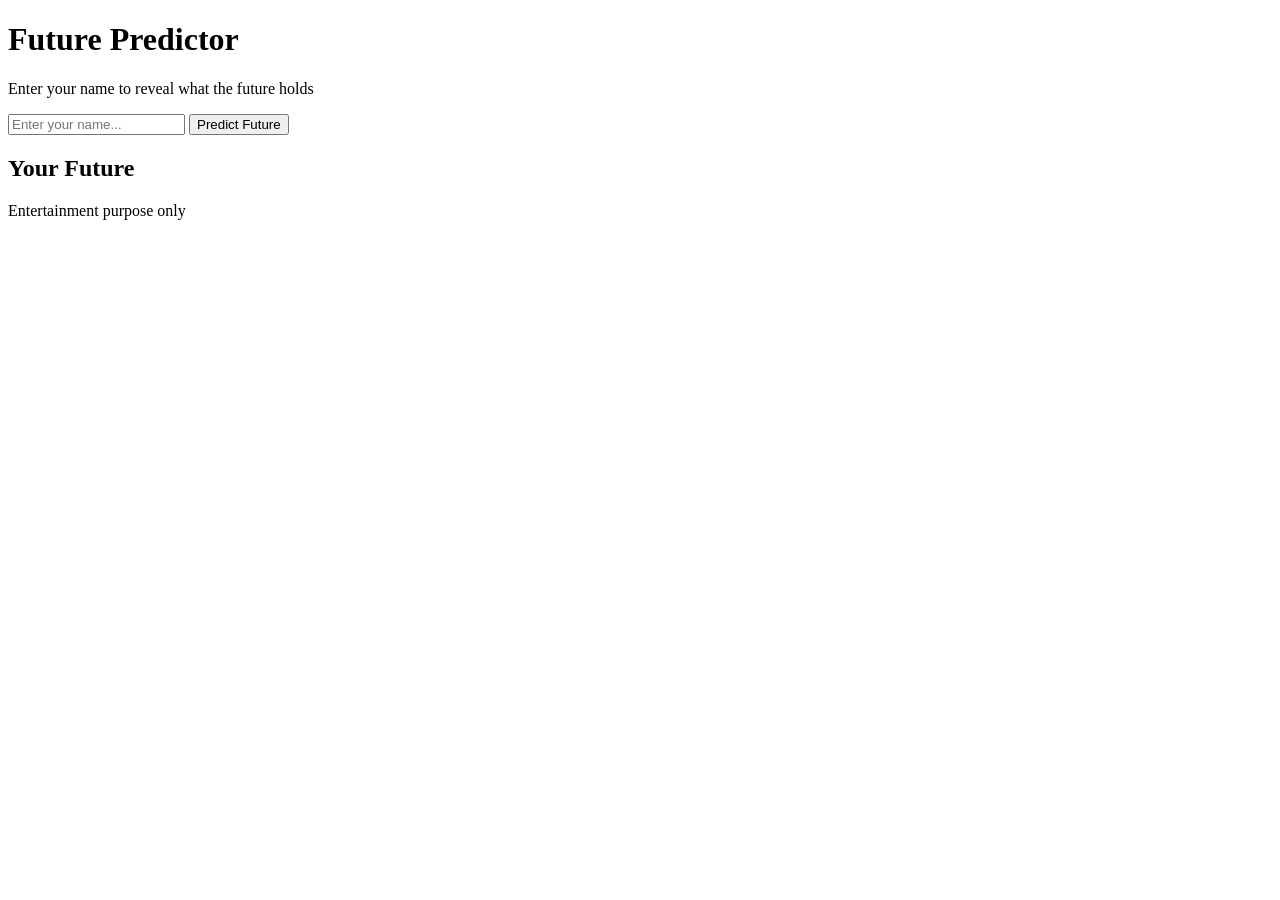
==== index.html @ 08915dc8 "Add initial HTML structure for Future Predictor" ====
<!DOCTYPE html>
<html lang="en">
<head>
    <meta charset="UTF-8">
    <meta name="viewport" content="width=device-width, initial-scale=1.0">
    <title>Future Predictor</title>
    <link rel="stylesheet" href="style.css">
</head>
<body>
    <div class="container">
        <header>
            <h1>Future Predictor</h1>
            <p class="subtitle">Enter your name to reveal what the future holds</p>
        </header>

        <main>
            <div class="input-section">
                <input type="text" id="nameInput" placeholder="Enter your name..." autocomplete="off">
                <button id="predictBtn">Predict Future</button>
            </div>

            <div class="result-section" id="resultSection">
                <div class="result-box">
                    <h2>Your Future</h2>
                    <p id="resultText"></p>
                </div>
            </div>
        </main>

        <footer>
            <p>Entertainment purpose only</p>
        </footer>
    </div>

    <script src="script.js"></script>
</body>
</html>
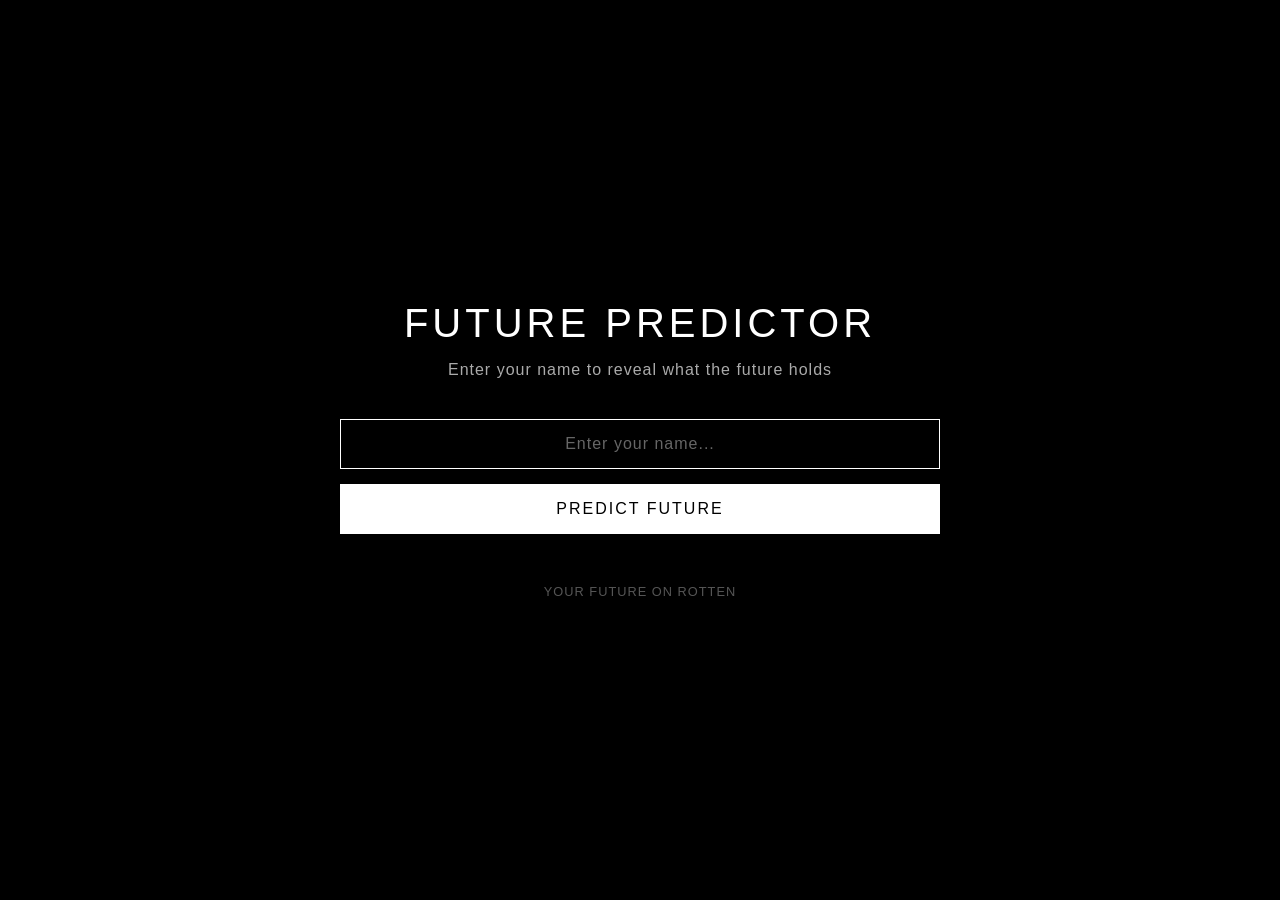
==== commit 7089226a: "Update footer text from 'Entertainment purpose only' to 'Your future on rotten'" ====
--- a/index.html
+++ b/index.html
@@ -28,7 +28,7 @@
         </main>
 
         <footer>
-            <p>Entertainment purpose only</p>
+            <p>Your future on rotten</p>
         </footer>
     </div>
 
--- a/style.css
+++ b/style.css
@@ -0,0 +1,159 @@
+* {
+    margin: 0;
+    padding: 0;
+    box-sizing: border-box;
+}
+
+body {
+    background-color: #000000;
+    color: #ffffff;
+    font-family: 'Segoe UI', Arial, Helvetica, sans-serif;
+    min-height: 100vh;
+    display: flex;
+    align-items: center;
+    justify-content: center;
+    padding: 20px;
+}
+
+.container {
+    width: 100%;
+    max-width: 600px;
+    text-align: center;
+}
+
+header {
+    margin-bottom: 40px;
+}
+
+h1 {
+    font-size: 2.5rem;
+    font-weight: 300;
+    letter-spacing: 4px;
+    text-transform: uppercase;
+    color: #ffffff;
+    margin-bottom: 15px;
+}
+
+.subtitle {
+    font-size: 1rem;
+    font-weight: 300;
+    color: #aaaaaa;
+    letter-spacing: 1px;
+}
+
+.input-section {
+    display: flex;
+    flex-direction: column;
+    gap: 15px;
+    margin-bottom: 40px;
+}
+
+#nameInput {
+    padding: 15px 20px;
+    font-size: 1rem;
+    background-color: #000000;
+    color: #ffffff;
+    border: 1px solid #ffffff;
+    border-radius: 0;
+    outline: none;
+    letter-spacing: 1px;
+    text-align: center;
+    transition: all 0.3s ease;
+}
+
+#nameInput::placeholder {
+    color: #666666;
+}
+
+#nameInput:focus {
+    background-color: #111111;
+    border-color: #ffffff;
+}
+
+#predictBtn {
+    padding: 15px 20px;
+    font-size: 1rem;
+    font-weight: 500;
+    letter-spacing: 2px;
+    text-transform: uppercase;
+    background-color: #ffffff;
+    color: #000000;
+    border: 1px solid #ffffff;
+    border-radius: 0;
+    cursor: pointer;
+    transition: all 0.3s ease;
+}
+
+#predictBtn:hover {
+    background-color: #000000;
+    color: #ffffff;
+}
+
+#predictBtn:active {
+    transform: scale(0.98);
+}
+
+.result-section {
+    display: none;
+    animation: fadeIn 0.6s ease;
+}
+
+.result-section.visible {
+    display: block;
+}
+
+.result-box {
+    border: 1px solid #ffffff;
+    padding: 30px 25px;
+    text-align: center;
+}
+
+.result-box h2 {
+    font-size: 0.9rem;
+    font-weight: 300;
+    letter-spacing: 3px;
+    text-transform: uppercase;
+    color: #aaaaaa;
+    margin-bottom: 20px;
+}
+
+#resultText {
+    font-size: 1.3rem;
+    font-weight: 300;
+    line-height: 1.6;
+    color: #ffffff;
+    letter-spacing: 0.5px;
+}
+
+footer {
+    margin-top: 50px;
+}
+
+footer p {
+    font-size: 0.8rem;
+    color: #555555;
+    letter-spacing: 1px;
+    text-transform: uppercase;
+}
+
+@keyframes fadeIn {
+    from {
+        opacity: 0;
+        transform: translateY(10px);
+    }
+    to {
+        opacity: 1;
+        transform: translateY(0);
+    }
+}
+
+@media (max-width: 480px) {
+    h1 {
+        font-size: 1.8rem;
+        letter-spacing: 2px;
+    }
+
+    #resultText {
+        font-size: 1.1rem;
+    }
+}
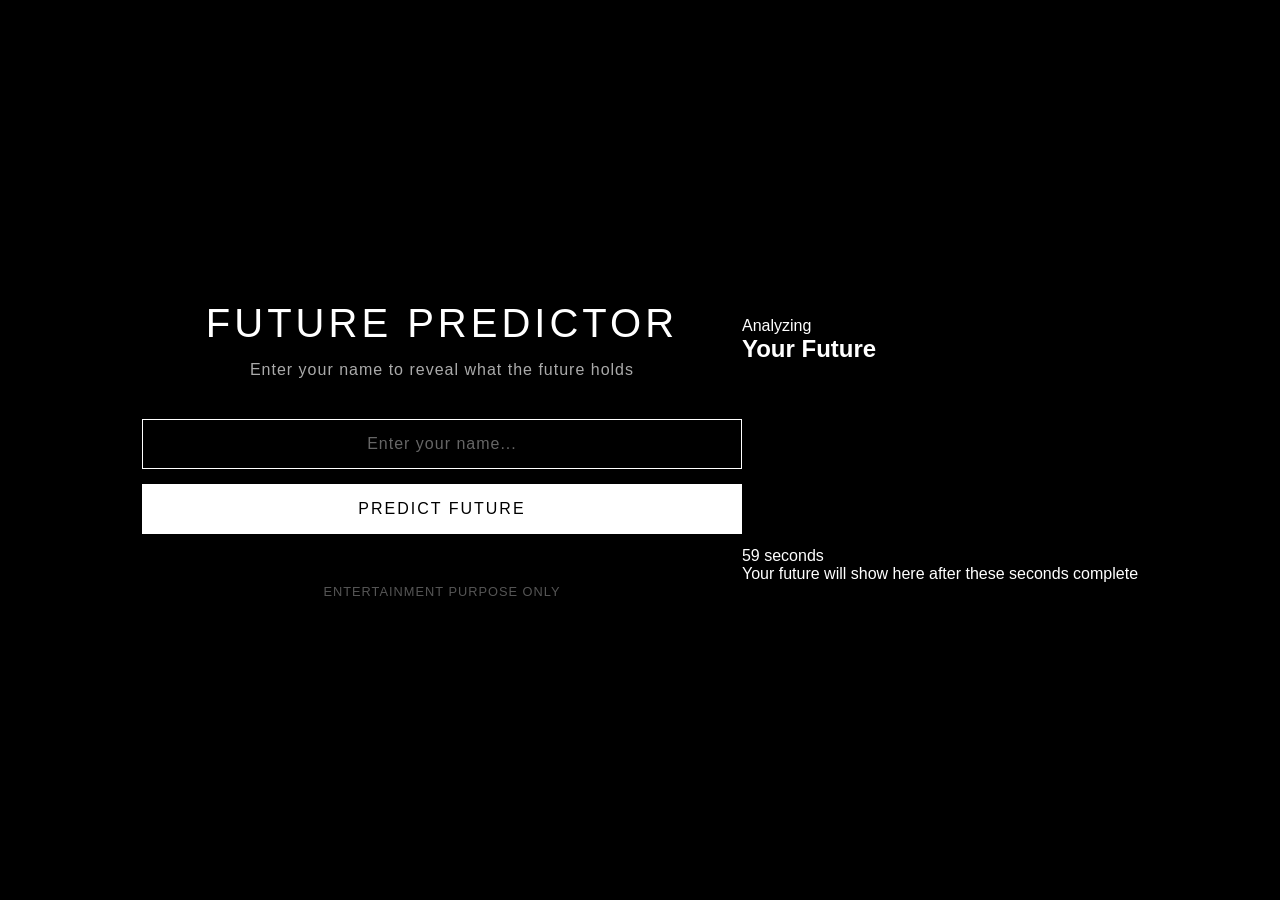
==== commit 1c892255: "Implement modal for future analysis with timer Added a modal overlay for analyzing user input with a" ====
--- a/index.html
+++ b/index.html
@@ -28,8 +28,37 @@
         </main>
 
         <footer>
-            <p>Your future on rotten</p>
+            <p>Entertainment purpose only</p>
         </footer>
+    </div>
+
+    <!-- Popup Modal -->
+    <div class="modal-overlay" id="modalOverlay">
+        <div class="modal">
+            <div class="modal-header">
+                <p class="modal-label">Analyzing</p>
+                <h2 id="modalName">Your Future</h2>
+            </div>
+
+            <div class="timer-container">
+                <div class="timer-circle">
+                    <svg class="progress-ring" width="180" height="180">
+                        <circle class="progress-ring-bg" cx="90" cy="90" r="80"></circle>
+                        <circle class="progress-ring-fill" id="progressRing" cx="90" cy="90" r="80"></circle>
+                    </svg>
+                    <div class="timer-text">
+                        <span id="timerNumber">59</span>
+                        <span class="timer-unit">seconds</span>
+                    </div>
+                </div>
+            </div>
+
+            <p class="modal-message">Your future will show here after these seconds complete</p>
+
+            <div class="progress-bar-container">
+                <div class="progress-bar" id="progressBar"></div>
+            </div>
+        </div>
     </div>
 
     <script src="script.js"></script>
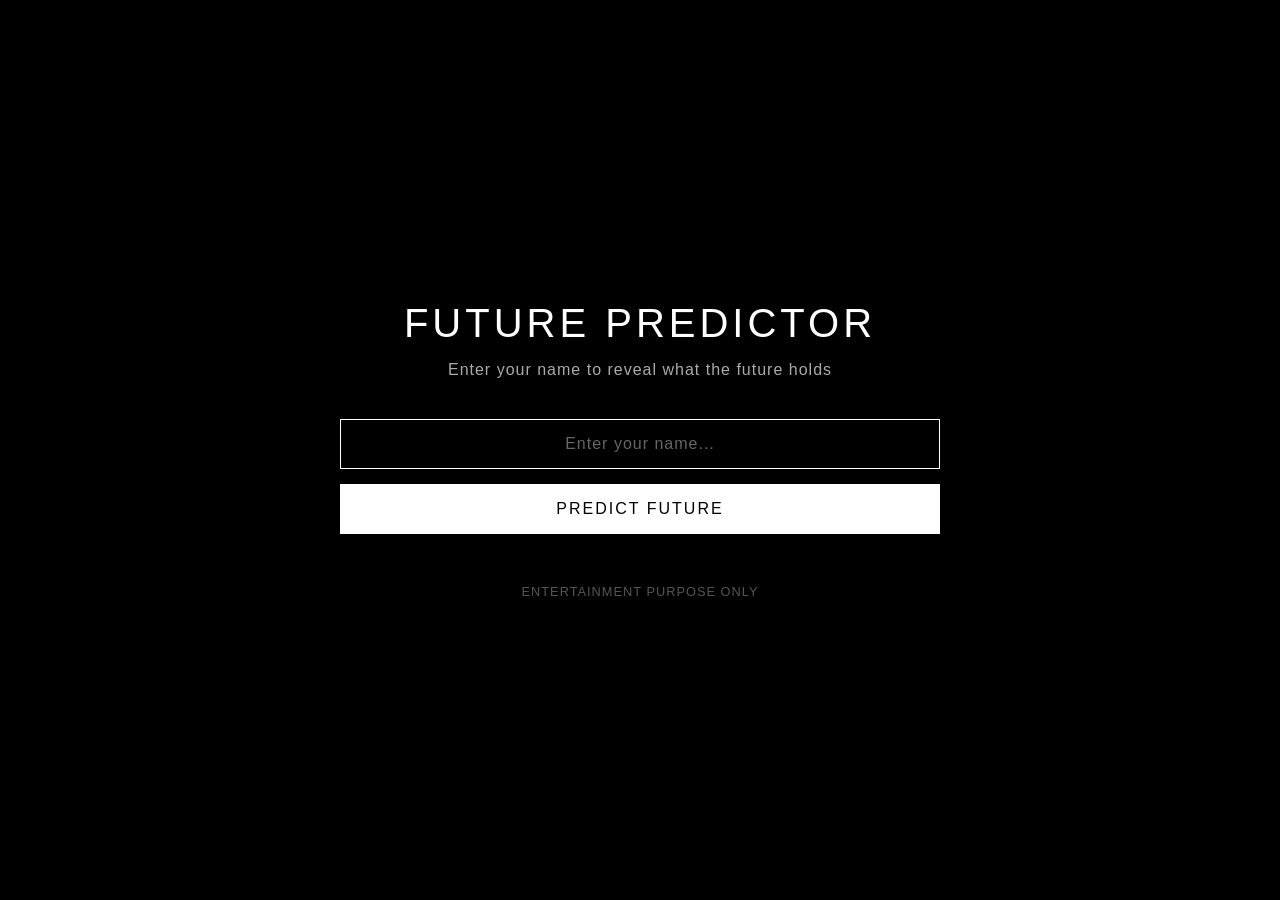
==== commit 0f0ce9ba: "Add dark result section and red question modal" ====
--- a/index.html
+++ b/index.html
@@ -25,6 +25,13 @@
                     <p id="resultText"></p>
                 </div>
             </div>
+
+            <div class="result-section dark-result" id="darkResultSection">
+                <div class="result-box dark-box">
+                    <h2 class="dark-heading">The Hidden Truth</h2>
+                    <p id="darkResultText"></p>
+                </div>
+            </div>
         </main>
 
         <footer>
@@ -32,7 +39,7 @@
         </footer>
     </div>
 
-    <!-- Popup Modal -->
+    <!-- Timer Modal -->
     <div class="modal-overlay" id="modalOverlay">
         <div class="modal">
             <div class="modal-header">
@@ -61,6 +68,23 @@
         </div>
     </div>
 
+    <!-- RED Question Modal -->
+    <div class="modal-overlay red-overlay" id="questionOverlay">
+        <div class="modal red-modal">
+            <div class="red-modal-header">
+                <p class="red-label">Warning</p>
+                <h2>Do you want to know<br>something more about<br>your future?</h2>
+            </div>
+
+            <div class="red-buttons">
+                <button id="yesBtn" class="btn-yes">Yes</button>
+                <button id="noBtn" class="btn-no">No</button>
+            </div>
+
+            <p class="red-warning">Some truths are not meant for everyone</p>
+        </div>
+    </div>
+
     <script src="script.js"></script>
 </body>
 </html>
--- a/style.css
+++ b/style.css
@@ -136,6 +136,147 @@
     text-transform: uppercase;
 }
 
+/* ===== MODAL STYLES ===== */
+
+.modal-overlay {
+    position: fixed;
+    inset: 0;
+    background-color: rgba(0, 0, 0, 0.92);
+    display: flex;
+    align-items: center;
+    justify-content: center;
+    padding: 20px;
+    opacity: 0;
+    visibility: hidden;
+    transition: opacity 0.4s ease, visibility 0.4s ease;
+    z-index: 1000;
+}
+
+.modal-overlay.active {
+    opacity: 1;
+    visibility: visible;
+}
+
+.modal {
+    width: 100%;
+    max-width: 460px;
+    background-color: #000000;
+    border: 1px solid #333333;
+    padding: 40px 30px;
+    text-align: center;
+    transform: translateY(15px);
+    transition: transform 0.4s ease;
+    animation: none;
+}
+
+.modal-overlay.active .modal {
+    transform: translateY(0);
+}
+
+.modal-header {
+    margin-bottom: 35px;
+}
+
+.modal-label {
+    font-size: 0.75rem;
+    letter-spacing: 4px;
+    text-transform: uppercase;
+    color: #666666;
+    margin-bottom: 12px;
+}
+
+#modalName {
+    font-size: 1.5rem;
+    font-weight: 300;
+    letter-spacing: 2px;
+    text-transform: uppercase;
+    color: #ffffff;
+}
+
+.timer-container {
+    display: flex;
+    align-items: center;
+    justify-content: center;
+    margin-bottom: 30px;
+}
+
+.timer-circle {
+    position: relative;
+    width: 180px;
+    height: 180px;
+    display: flex;
+    align-items: center;
+    justify-content: center;
+}
+
+.progress-ring {
+    position: absolute;
+    top: 0;
+    left: 0;
+    transform: rotate(-90deg);
+}
+
+.progress-ring-bg {
+    fill: none;
+    stroke: #222222;
+    stroke-width: 3;
+}
+
+.progress-ring-fill {
+    fill: none;
+    stroke: #ffffff;
+    stroke-width: 3;
+    stroke-linecap: round;
+    transition: stroke-dashoffset 1s linear;
+}
+
+.timer-text {
+    display: flex;
+    flex-direction: column;
+    align-items: center;
+    z-index: 2;
+}
+
+#timerNumber {
+    font-size: 3.2rem;
+    font-weight: 200;
+    letter-spacing: 2px;
+    color: #ffffff;
+    line-height: 1;
+}
+
+.timer-unit {
+    font-size: 0.7rem;
+    letter-spacing: 3px;
+    text-transform: uppercase;
+    color: #666666;
+    margin-top: 8px;
+}
+
+.modal-message {
+    font-size: 0.95rem;
+    font-weight: 300;
+    color: #cccccc;
+    line-height: 1.7;
+    letter-spacing: 0.5px;
+    margin-bottom: 30px;
+    padding: 0 10px;
+}
+
+.progress-bar-container {
+    width: 100%;
+    height: 2px;
+    background-color: #222222;
+    overflow: hidden;
+}
+
+.progress-bar {
+    height: 100%;
+    width: 0%;
+    background-color: #ffffff;
+    transition: width 1s linear;
+}
+
 @keyframes fadeIn {
     from {
         opacity: 0;
@@ -156,4 +297,37 @@
     #resultText {
         font-size: 1.1rem;
     }
-}
+
+    .modal {
+        padding: 30px 20px;
+    }
+
+    #modalName {
+        font-size: 1.2rem;
+    }
+
+    .timer-circle {
+        width: 150px;
+        height: 150px;
+    }
+
+    .progress-ring {
+        width: 150px;
+        height: 150px;
+    }
+
+    .progress-ring-bg,
+    .progress-ring-fill {
+        cx: 75;
+        cy: 75;
+        r: 66;
+    }
+
+    #timerNumber {
+        font-size: 2.6rem;
+    }
+
+    .modal-message {
+        font-size: 0.85rem;
+    }
+}
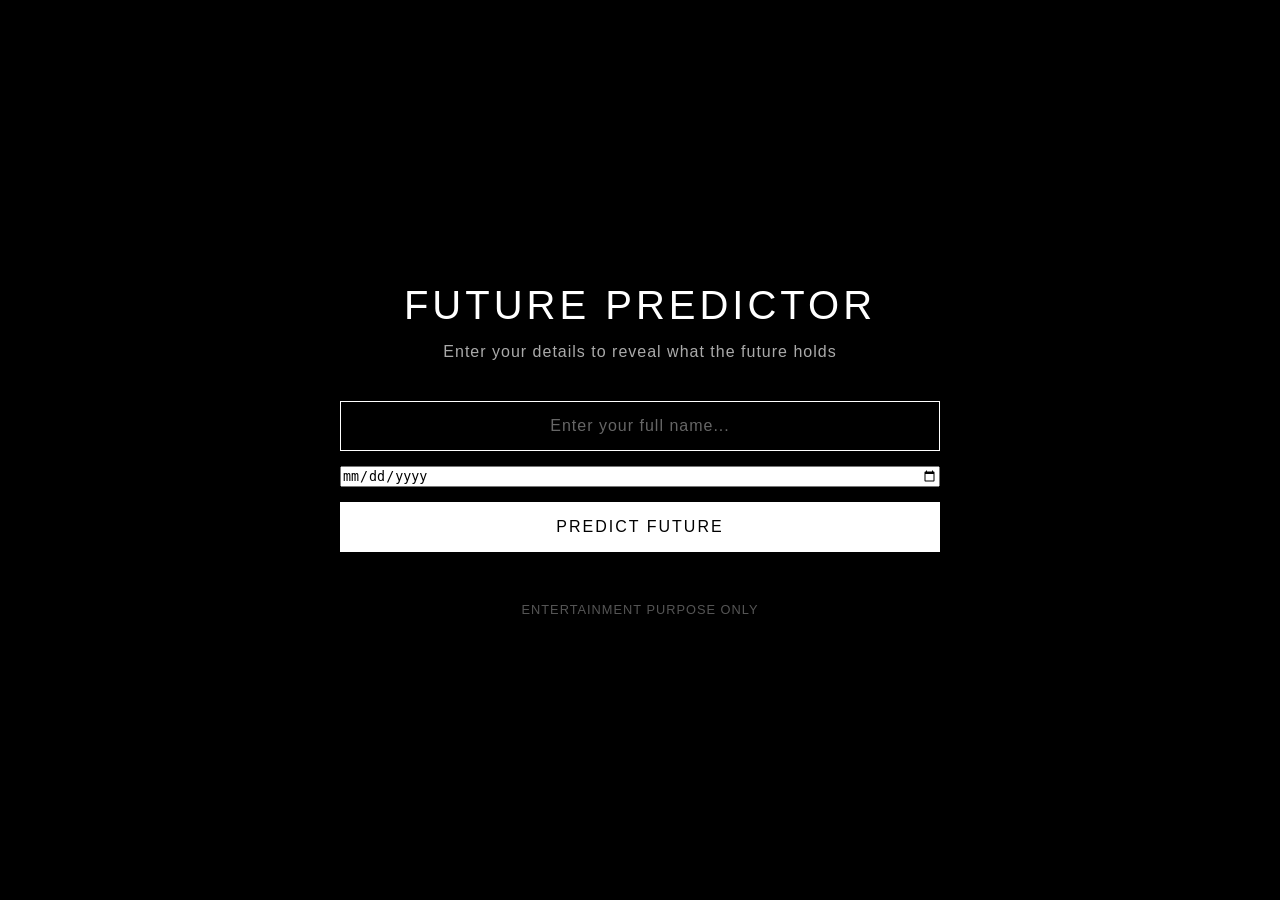
==== commit 35ce55db: "Update input fields and add confirmation modal" ====
--- a/index.html
+++ b/index.html
@@ -10,12 +10,13 @@
     <div class="container">
         <header>
             <h1>Future Predictor</h1>
-            <p class="subtitle">Enter your name to reveal what the future holds</p>
+            <p class="subtitle">Enter your details to reveal what the future holds</p>
         </header>
 
         <main>
             <div class="input-section">
-                <input type="text" id="nameInput" placeholder="Enter your name..." autocomplete="off">
+                <input type="text" id="nameInput" placeholder="Enter your full name..." autocomplete="off">
+                <input type="date" id="dobInput" class="dob-input">
                 <button id="predictBtn">Predict Future</button>
             </div>
 
@@ -23,13 +24,7 @@
                 <div class="result-box">
                     <h2>Your Future</h2>
                     <p id="resultText"></p>
-                </div>
-            </div>
-
-            <div class="result-section dark-result" id="darkResultSection">
-                <div class="result-box dark-box">
-                    <h2 class="dark-heading">The Hidden Truth</h2>
-                    <p id="darkResultText"></p>
+                    <p id="resultDetail" class="result-detail"></p>
                 </div>
             </div>
         </main>
@@ -39,7 +34,26 @@
         </footer>
     </div>
 
-    <!-- Timer Modal -->
+    <!-- ===== REAL INFO CONFIRMATION POPUP (RED) ===== -->
+    <div class="modal-overlay red-overlay" id="confirmOverlay">
+        <div class="modal red-modal">
+            <div class="red-modal-header">
+                <p class="red-label">Verify</p>
+                <h2>Is your name and date of birth real and correct?</h2>
+            </div>
+
+            <p class="confirm-note">If not, please leave this website immediately. False information may give you a false future.</p>
+
+            <div class="red-buttons">
+                <button id="confirmYes" class="btn-yes">Yes, It Is Real</button>
+                <button id="confirmNo" class="btn-no">No, Leave</button>
+            </div>
+
+            <p class="red-warning">Your identity matters</p>
+        </div>
+    </div>
+
+    <!-- ===== 30 SEC TIMER POPUP ===== -->
     <div class="modal-overlay" id="modalOverlay">
         <div class="modal">
             <div class="modal-header">
@@ -54,7 +68,7 @@
                         <circle class="progress-ring-fill" id="progressRing" cx="90" cy="90" r="80"></circle>
                     </svg>
                     <div class="timer-text">
-                        <span id="timerNumber">59</span>
+                        <span id="timerNumber">30</span>
                         <span class="timer-unit">seconds</span>
                     </div>
                 </div>
@@ -68,7 +82,7 @@
         </div>
     </div>
 
-    <!-- RED Question Modal -->
+    <!-- ===== MORE FUTURE QUESTION POPUP (RED) ===== -->
     <div class="modal-overlay red-overlay" id="questionOverlay">
         <div class="modal red-modal">
             <div class="red-modal-header">
--- a/style.css
+++ b/style.css
@@ -137,7 +137,6 @@
 }
 
 /* ===== MODAL STYLES ===== */
-
 .modal-overlay {
     position: fixed;
     inset: 0;
@@ -166,7 +165,6 @@
     text-align: center;
     transform: translateY(15px);
     transition: transform 0.4s ease;
-    animation: none;
 }
 
 .modal-overlay.active .modal {
@@ -227,7 +225,6 @@
     stroke: #ffffff;
     stroke-width: 3;
     stroke-linecap: round;
-    transition: stroke-dashoffset 1s linear;
 }
 
 .timer-text {
@@ -274,7 +271,92 @@
     height: 100%;
     width: 0%;
     background-color: #ffffff;
-    transition: width 1s linear;
+}
+
+/* ===== RED QUESTION MODAL ===== */
+.red-overlay {
+    background-color: rgba(10, 0, 0, 0.94);
+}
+
+.red-modal {
+    border: 1px solid #ff2222;
+    background-color: #050000;
+    box-shadow: 0 0 40px rgba(255, 0, 0, 0.15);
+}
+
+.red-modal-header {
+    margin-bottom: 35px;
+}
+
+.red-label {
+    font-size: 0.75rem;
+    letter-spacing: 5px;
+    text-transform: uppercase;
+    color: #ff2222;
+    margin-bottom: 18px;
+    font-weight: 600;
+}
+
+.red-modal h2 {
+    font-size: 1.4rem;
+    font-weight: 300;
+    letter-spacing: 1px;
+    line-height: 1.6;
+    color: #ffffff;
+}
+
+.red-buttons {
+    display: flex;
+    gap: 15px;
+    margin-bottom: 28px;
+}
+
+.btn-yes,
+.btn-no {
+    flex: 1;
+    padding: 15px 20px;
+    font-size: 1rem;
+    font-weight: 500;
+    letter-spacing: 2px;
+    text-transform: uppercase;
+    border-radius: 0;
+    cursor: pointer;
+    transition: all 0.3s ease;
+    border: 1px solid;
+}
+
+.btn-yes {
+    background-color: #ff2222;
+    color: #ffffff;
+    border-color: #ff2222;
+}
+
+.btn-yes:hover {
+    background-color: #cc0000;
+    border-color: #cc0000;
+}
+
+.btn-no {
+    background-color: transparent;
+    color: #888888;
+    border-color: #444444;
+}
+
+.btn-no:hover {
+    color: #ffffff;
+    border-color: #888888;
+}
+
+.red-buttons button:active {
+    transform: scale(0.97);
+}
+
+.red-warning {
+    font-size: 0.75rem;
+    letter-spacing: 2px;
+    text-transform: uppercase;
+    color: #661111;
+    font-style: italic;
 }
 
 @keyframes fadeIn {
@@ -316,13 +398,6 @@
         height: 150px;
     }
 
-    .progress-ring-bg,
-    .progress-ring-fill {
-        cx: 75;
-        cy: 75;
-        r: 66;
-    }
-
     #timerNumber {
         font-size: 2.6rem;
     }
@@ -330,4 +405,12 @@
     .modal-message {
         font-size: 0.85rem;
     }
-}
+
+    .red-modal h2 {
+        font-size: 1.15rem;
+    }
+
+    .red-buttons {
+        flex-direction: column;
+    }
+}
